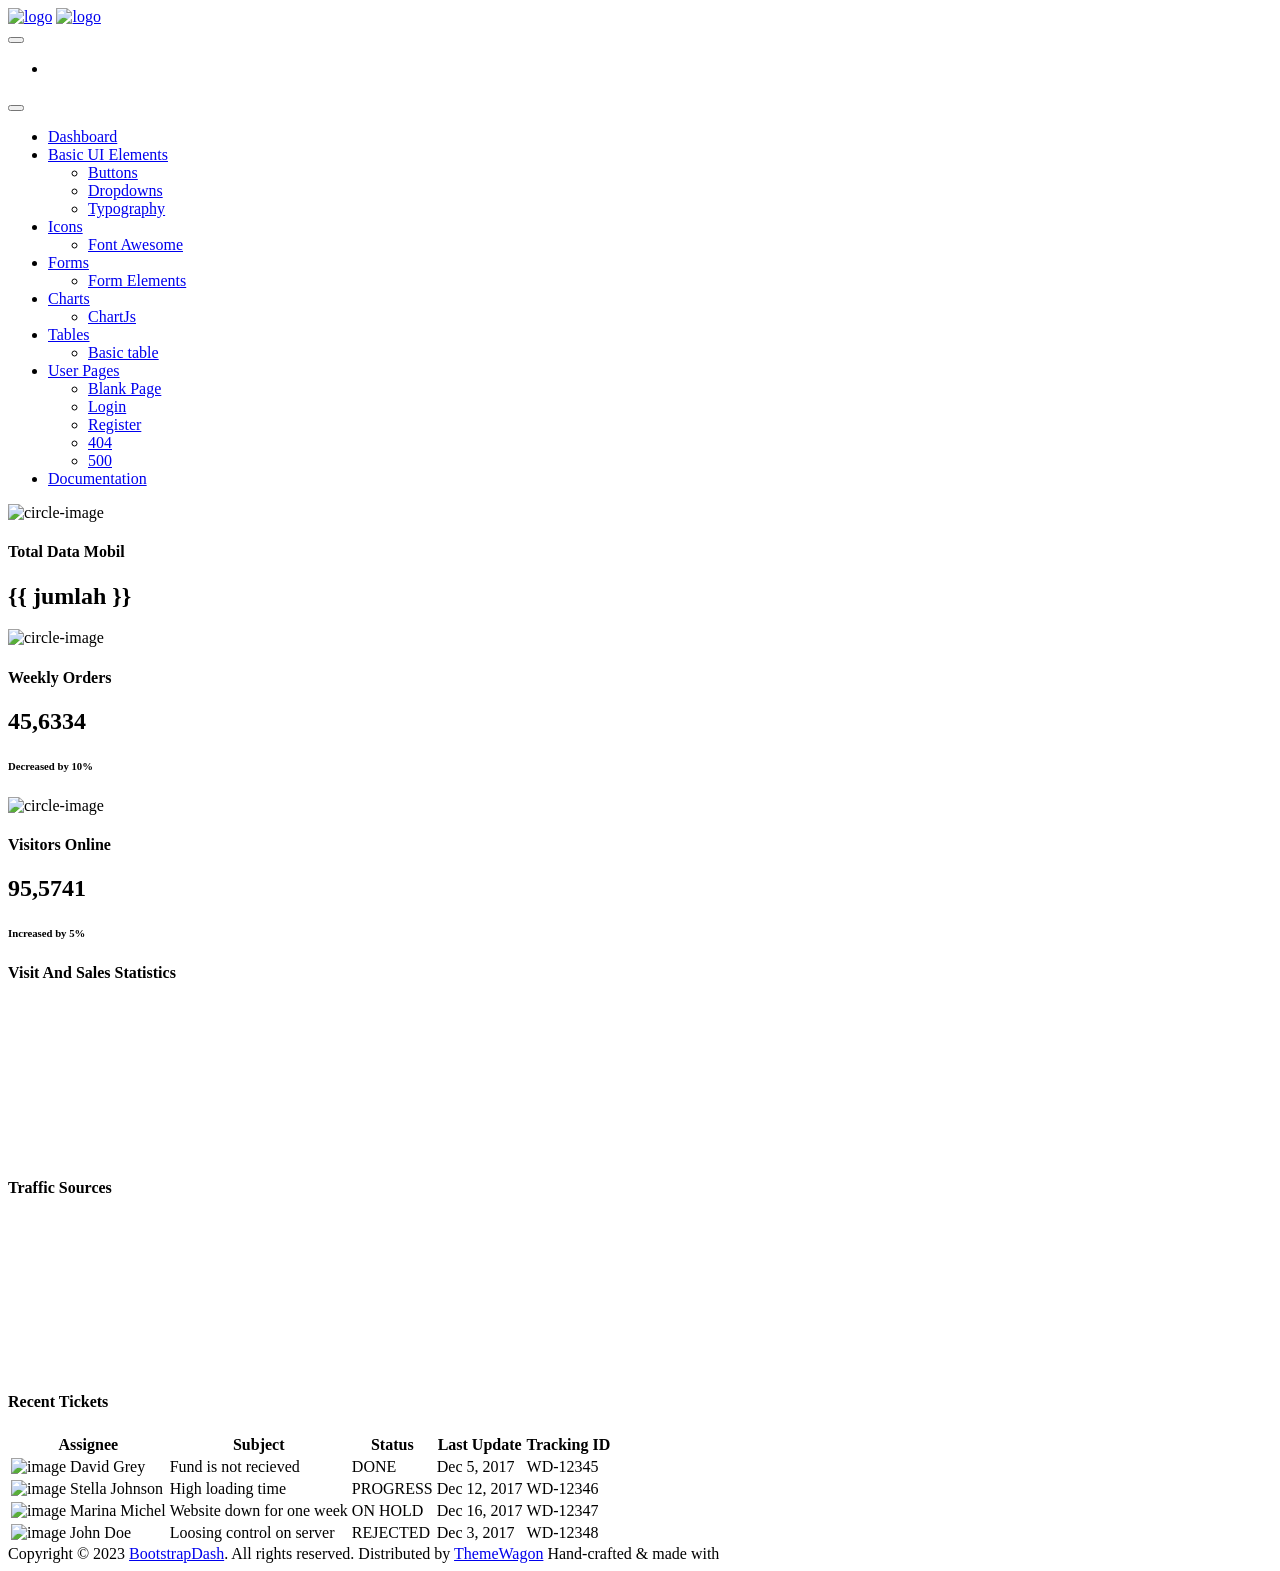
==== Deploy/templates/index.html @ ce956a4c "Deploy Source Code" ====
<!DOCTYPE html>
<html lang="en">
  <head>
    <!-- Required meta tags -->
    <meta charset="utf-8">
    <meta name="viewport" content="width=device-width, initial-scale=1, shrink-to-fit=no">
    <title>Purple Admin</title>
    <!-- plugins:css -->
    <link rel="stylesheet" href="assets/vendors/mdi/css/materialdesignicons.min.css">
    <link rel="stylesheet" href="assets/vendors/ti-icons/css/themify-icons.css">
    <link rel="stylesheet" href="assets/vendors/css/vendor.bundle.base.css">
    <link rel="stylesheet" href="assets/vendors/font-awesome/css/font-awesome.min.css">
    <!-- endinject -->
    <!-- Plugin css for this page -->
    <link rel="stylesheet" href="assets/vendors/font-awesome/css/font-awesome.min.css" />
    <link rel="stylesheet" href="assets/vendors/bootstrap-datepicker/bootstrap-datepicker.min.css">
    <!-- End plugin css for this page -->
    <!-- inject:css -->
    <!-- endinject -->
    <!-- Layout styles -->
    <link rel="stylesheet" href="assets/css/style.css">
    <!-- End layout styles -->
    <link rel="shortcut icon" href="assets/images/favicon.png" />
  </head>
  <body>
    <div class="container-scroller">
      <!-- partial:partials/_navbar.html -->
      <nav class="navbar default-layout-navbar col-lg-12 col-12 p-0 fixed-top d-flex flex-row">
        <div class="text-center navbar-brand-wrapper d-flex align-items-center justify-content-start">
          <a class="navbar-brand brand-logo" href="/"><img src="assets/images/logo.svg" alt="logo" /></a>
          <a class="navbar-brand brand-logo-mini" href="/"><img src="assets/images/logo-mini.svg" alt="logo" /></a>
        </div>
        <div class="navbar-menu-wrapper d-flex align-items-stretch">
          <button class="navbar-toggler navbar-toggler align-self-center" type="button" data-toggle="minimize">
            <span class="mdi mdi-menu"></span>
          </button>
          
          <ul class="navbar-nav navbar-nav-right">
            <li class="nav-item d-none d-lg-block full-screen-link">
              <a class="nav-link">
                <i class="mdi mdi-fullscreen" id="fullscreen-button"></i>
              </a>
            </li>
          </ul>
          <button class="navbar-toggler navbar-toggler-right d-lg-none align-self-center" type="button" data-toggle="offcanvas">
            <span class="mdi mdi-menu"></span>
          </button>
        </div>
      </nav>
      <!-- partial -->
      <div class="container-fluid page-body-wrapper">
        <!-- partial:partials/_sidebar.html -->
        <nav class="sidebar sidebar-offcanvas" id="sidebar">
          <ul class="nav">
            <li class="nav-item">
              <a class="nav-link" href="index.html">
                <span class="menu-title">Dashboard</span>
                <i class="mdi mdi-home menu-icon"></i>
              </a>
            </li>
            <li class="nav-item">
              <a class="nav-link" data-bs-toggle="collapse" href="#ui-basic" aria-expanded="false" aria-controls="ui-basic">
                <span class="menu-title">Basic UI Elements</span>
                <i class="menu-arrow"></i>
                <i class="mdi mdi-crosshairs-gps menu-icon"></i>
              </a>
              <div class="collapse" id="ui-basic">
                <ul class="nav flex-column sub-menu">
                  <li class="nav-item">
                    <a class="nav-link" href="pages/ui-features/buttons.html">Buttons</a>
                  </li>
                  <li class="nav-item">
                    <a class="nav-link" href="pages/ui-features/dropdowns.html">Dropdowns</a>
                  </li>
                  <li class="nav-item">
                    <a class="nav-link" href="pages/ui-features/typography.html">Typography</a>
                  </li>
                </ul>
              </div>
            </li>
            <li class="nav-item">
              <a class="nav-link" data-bs-toggle="collapse" href="#icons" aria-expanded="false" aria-controls="icons">
                <span class="menu-title">Icons</span>
                <i class="mdi mdi-contacts menu-icon"></i>
              </a>
              <div class="collapse" id="icons">
                <ul class="nav flex-column sub-menu">
                  <li class="nav-item">
                    <a class="nav-link" href="pages/icons/font-awesome.html">Font Awesome</a>
                  </li>
                </ul>
              </div>
            </li>
            <li class="nav-item">
              <a class="nav-link" data-bs-toggle="collapse" href="#forms" aria-expanded="false" aria-controls="forms">
                <span class="menu-title">Forms</span>
                <i class="mdi mdi-format-list-bulleted menu-icon"></i>
              </a>
              <div class="collapse" id="forms">
                <ul class="nav flex-column sub-menu">
                  <li class="nav-item">
                    <a class="nav-link" href="pages/forms/basic_elements.html">Form Elements</a>
                  </li>
                </ul>
              </div>
            </li>
            <li class="nav-item">
              <a class="nav-link" data-bs-toggle="collapse" href="#charts" aria-expanded="false" aria-controls="charts">
                <span class="menu-title">Charts</span>
                <i class="mdi mdi-chart-bar menu-icon"></i>
              </a>
              <div class="collapse" id="charts">
                <ul class="nav flex-column sub-menu">
                  <li class="nav-item">
                    <a class="nav-link" href="pages/charts/chartjs.html">ChartJs</a>
                  </li>
                </ul>
              </div>
            </li>
            <li class="nav-item">
              <a class="nav-link" data-bs-toggle="collapse" href="#tables" aria-expanded="false" aria-controls="tables">
                <span class="menu-title">Tables</span>
                <i class="mdi mdi-table-large menu-icon"></i>
              </a>
              <div class="collapse" id="tables">
                <ul class="nav flex-column sub-menu">
                  <li class="nav-item">
                    <a class="nav-link" href="pages/tables/basic-table.html">Basic table</a>
                  </li>
                </ul>
              </div>
            </li>
            <li class="nav-item">
              <a class="nav-link" data-bs-toggle="collapse" href="#auth" aria-expanded="false" aria-controls="auth">
                <span class="menu-title">User Pages</span>
                <i class="menu-arrow"></i>
                <i class="mdi mdi-lock menu-icon"></i>
              </a>
              <div class="collapse" id="auth">
                <ul class="nav flex-column sub-menu">
                  <li class="nav-item">
                    <a class="nav-link" href="pages/samples/blank-page.html"> Blank Page </a>
                  </li>
                  <li class="nav-item">
                    <a class="nav-link" href="pages/samples/login.html"> Login </a>
                  </li>
                  <li class="nav-item">
                    <a class="nav-link" href="pages/samples/register.html"> Register </a>
                  </li>
                  <li class="nav-item">
                    <a class="nav-link" href="pages/samples/error-404.html"> 404 </a>
                  </li>
                  <li class="nav-item">
                    <a class="nav-link" href="pages/samples/error-500.html"> 500 </a>
                  </li>
                </ul>
              </div>
            </li>
            <li class="nav-item">
              <a class="nav-link" href="docs/documentation.html" target="_blank">
                <span class="menu-title">Documentation</span>
                <i class="mdi mdi-file-document-box menu-icon"></i>
              </a>
            </li>
          </ul>
        </nav>
        <!-- partial -->
        <div class="main-panel">
          <div class="content-wrapper">
            <div class="row">
              <div class="col-md-4 stretch-card grid-margin">
                <div class="card bg-gradient-danger card-img-holder text-white">
                  <div class="card-body">
                    <img src="assets/images/dashboard/circle.svg" class="card-img-absolute" alt="circle-image" />
                    <h4 class="font-weight-normal mb-3">Total Data Mobil <i class="mdi mdi-chart-line mdi-24px float-end"></i>
                    </h4>
                    <h2 class="mb-5">{{ jumlah }}</h2>
                  </div>
                </div>
              </div>
              <div class="col-md-4 stretch-card grid-margin">
                <div class="card bg-gradient-info card-img-holder text-white">
                  <div class="card-body">
                    <img src="assets/images/dashboard/circle.svg" class="card-img-absolute" alt="circle-image" />
                    <h4 class="font-weight-normal mb-3">Weekly Orders <i class="mdi mdi-bookmark-outline mdi-24px float-end"></i>
                    </h4>
                    <h2 class="mb-5">45,6334</h2>
                    <h6 class="card-text">Decreased by 10%</h6>
                  </div>
                </div>
              </div>
              <div class="col-md-4 stretch-card grid-margin">
                <div class="card bg-gradient-success card-img-holder text-white">
                  <div class="card-body">
                    <img src="assets/images/dashboard/circle.svg" class="card-img-absolute" alt="circle-image" />
                    <h4 class="font-weight-normal mb-3">Visitors Online <i class="mdi mdi-diamond mdi-24px float-end"></i>
                    </h4>
                    <h2 class="mb-5">95,5741</h2>
                    <h6 class="card-text">Increased by 5%</h6>
                  </div>
                </div>
              </div>
            </div>
            <div class="row">
              <div class="col-md-7 grid-margin stretch-card">
                <div class="card">
                  <div class="card-body">
                    <div class="clearfix">
                      <h4 class="card-title float-start">Visit And Sales Statistics</h4>
                      <div id="visit-sale-chart-legend" class="rounded-legend legend-horizontal legend-top-right float-end"></div>
                    </div>
                    <canvas id="visit-sale-chart" class="mt-4"></canvas>
                  </div>
                </div>
              </div>
              <div class="col-md-5 grid-margin stretch-card">
                <div class="card">
                  <div class="card-body">
                    <h4 class="card-title">Traffic Sources</h4>
                    <div class="doughnutjs-wrapper d-flex justify-content-center">
                      <canvas id="traffic-chart"></canvas>
                    </div>
                    <div id="traffic-chart-legend" class="rounded-legend legend-vertical legend-bottom-left pt-4"></div>
                  </div>
                </div>
              </div>
            </div>
            <div class="row">
              <div class="col-12 grid-margin">
                <div class="card">
                  <div class="card-body">
                    <h4 class="card-title">Recent Tickets</h4>
                    <div class="table-responsive">
                      <table class="table">
                        <thead>
                          <tr>
                            <th> Assignee </th>
                            <th> Subject </th>
                            <th> Status </th>
                            <th> Last Update </th>
                            <th> Tracking ID </th>
                          </tr>
                        </thead>
                        <tbody>
                          <tr>
                            <td>
                              <img src="assets/images/faces/face1.jpg" class="me-2" alt="image"> David Grey
                            </td>
                            <td> Fund is not recieved </td>
                            <td>
                              <label class="badge badge-gradient-success">DONE</label>
                            </td>
                            <td> Dec 5, 2017 </td>
                            <td> WD-12345 </td>
                          </tr>
                          <tr>
                            <td>
                              <img src="assets/images/faces/face2.jpg" class="me-2" alt="image"> Stella Johnson
                            </td>
                            <td> High loading time </td>
                            <td>
                              <label class="badge badge-gradient-warning">PROGRESS</label>
                            </td>
                            <td> Dec 12, 2017 </td>
                            <td> WD-12346 </td>
                          </tr>
                          <tr>
                            <td>
                              <img src="assets/images/faces/face3.jpg" class="me-2" alt="image"> Marina Michel
                            </td>
                            <td> Website down for one week </td>
                            <td>
                              <label class="badge badge-gradient-info">ON HOLD</label>
                            </td>
                            <td> Dec 16, 2017 </td>
                            <td> WD-12347 </td>
                          </tr>
                          <tr>
                            <td>
                              <img src="assets/images/faces/face4.jpg" class="me-2" alt="image"> John Doe
                            </td>
                            <td> Loosing control on server </td>
                            <td>
                              <label class="badge badge-gradient-danger">REJECTED</label>
                            </td>
                            <td> Dec 3, 2017 </td>
                            <td> WD-12348 </td>
                          </tr>
                        </tbody>
                      </table>
                    </div>
                  </div>
                </div>
              </div>
            </div>
          </div>
          <!-- content-wrapper ends -->
          <!-- partial:partials/_footer.html -->
          <footer class="footer">
            <div class="d-sm-flex justify-content-center justify-content-sm-between">
              <span class="text-muted text-center text-sm-left d-block d-sm-inline-block">Copyright © 2023 <a href="https://www.bootstrapdash.com/" target="_blank">BootstrapDash</a>. All rights reserved. Distributed by <a href="http://themewagon.com" target="_blank">ThemeWagon</a></span>
              <span class="float-none float-sm-right d-block mt-1 mt-sm-0 text-center">Hand-crafted & made with <i class="mdi mdi-heart text-danger"></i></span>
            </div>
          </footer>
          <!-- partial -->
        </div>
        <!-- main-panel ends -->
      </div>
      <!-- page-body-wrapper ends -->
    </div>
    <!-- container-scroller -->
    <!-- plugins:js -->
    <script src="assets/vendors/js/vendor.bundle.base.js"></script>
    <!-- endinject -->
    <!-- Plugin js for this page -->
    <script src="assets/vendors/chart.js/chart.umd.js"></script>
    <script src="assets/vendors/bootstrap-datepicker/bootstrap-datepicker.min.js"></script>
    <!-- End plugin js for this page -->
    <!-- inject:js -->
    <script src="assets/js/off-canvas.js"></script>
    <script src="assets/js/misc.js"></script>
    <script src="assets/js/settings.js"></script>
    <script src="assets/js/todolist.js"></script>
    <script src="assets/js/jquery.cookie.js"></script>
    <!-- endinject -->
    <!-- Custom js for this page -->
    <script src="assets/js/dashboard.js"></script>
    <!-- End custom js for this page -->
  </body>
</html>
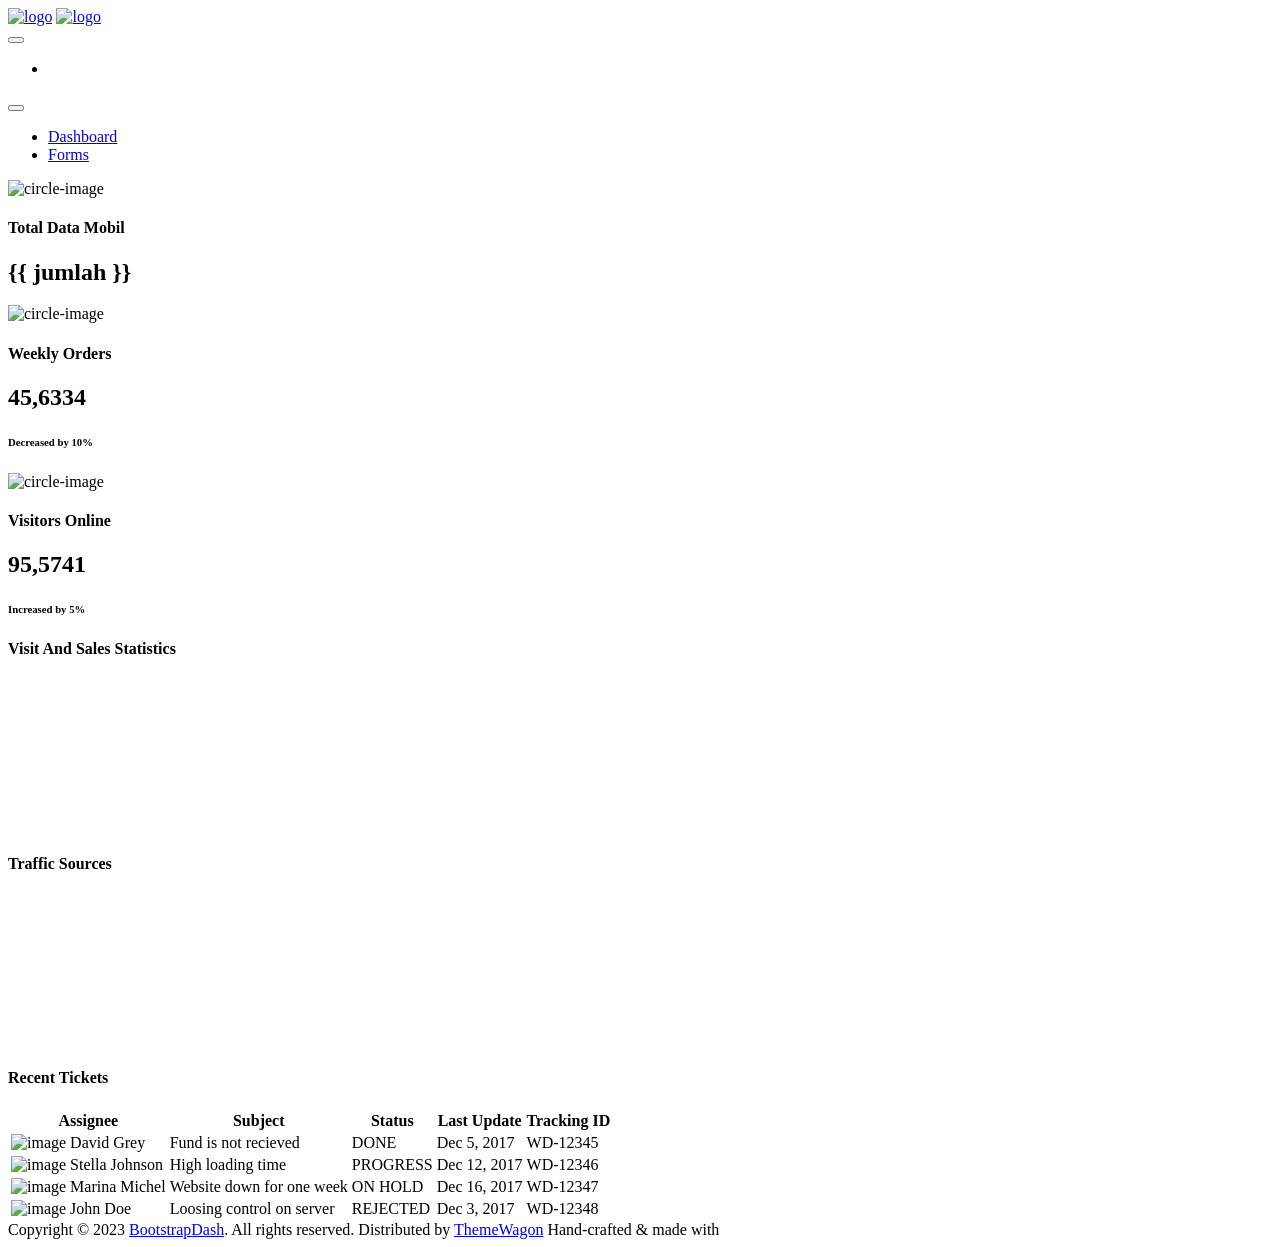
==== commit a95befb3: "#" ====
--- a/Deploy/templates/index.html
+++ b/Deploy/templates/index.html
@@ -4,10 +4,10 @@
     <!-- Required meta tags -->
     <meta charset="utf-8">
     <meta name="viewport" content="width=device-width, initial-scale=1, shrink-to-fit=no">
-    <title>Purple Admin</title>
+    <title>Premo</title>
     <!-- plugins:css -->
     <link rel="stylesheet" href="assets/vendors/mdi/css/materialdesignicons.min.css">
-    <link rel="stylesheet" href="assets/vendors/ti-icons/css/themify-icons.css">
+    <link rel="stylesheet" href="assets/vendors/ti-icons/css/themify-i  cons.css">
     <link rel="stylesheet" href="assets/vendors/css/vendor.bundle.base.css">
     <link rel="stylesheet" href="assets/vendors/font-awesome/css/font-awesome.min.css">
     <!-- endinject -->
@@ -53,115 +53,21 @@
         <nav class="sidebar sidebar-offcanvas" id="sidebar">
           <ul class="nav">
             <li class="nav-item">
-              <a class="nav-link" href="index.html">
+              <a class="nav-link" href="/">
                 <span class="menu-title">Dashboard</span>
                 <i class="mdi mdi-home menu-icon"></i>
-              </a>
+              </a>  
             </li>
             <li class="nav-item">
-              <a class="nav-link" data-bs-toggle="collapse" href="#ui-basic" aria-expanded="false" aria-controls="ui-basic">
-                <span class="menu-title">Basic UI Elements</span>
-                <i class="menu-arrow"></i>
-                <i class="mdi mdi-crosshairs-gps menu-icon"></i>
-              </a>
-              <div class="collapse" id="ui-basic">
-                <ul class="nav flex-column sub-menu">
-                  <li class="nav-item">
-                    <a class="nav-link" href="pages/ui-features/buttons.html">Buttons</a>
-                  </li>
-                  <li class="nav-item">
-                    <a class="nav-link" href="pages/ui-features/dropdowns.html">Dropdowns</a>
-                  </li>
-                  <li class="nav-item">
-                    <a class="nav-link" href="pages/ui-features/typography.html">Typography</a>
-                  </li>
-                </ul>
-              </div>
-            </li>
-            <li class="nav-item">
-              <a class="nav-link" data-bs-toggle="collapse" href="#icons" aria-expanded="false" aria-controls="icons">
-                <span class="menu-title">Icons</span>
-                <i class="mdi mdi-contacts menu-icon"></i>
-              </a>
-              <div class="collapse" id="icons">
-                <ul class="nav flex-column sub-menu">
-                  <li class="nav-item">
-                    <a class="nav-link" href="pages/icons/font-awesome.html">Font Awesome</a>
-                  </li>
-                </ul>
-              </div>
-            </li>
-            <li class="nav-item">
-              <a class="nav-link" data-bs-toggle="collapse" href="#forms" aria-expanded="false" aria-controls="forms">
+              <a class="nav-link" aria-expanded="false" aria-controls="forms" href="pages/forms/basic_elements.html">
                 <span class="menu-title">Forms</span>
                 <i class="mdi mdi-format-list-bulleted menu-icon"></i>
               </a>
-              <div class="collapse" id="forms">
-                <ul class="nav flex-column sub-menu">
-                  <li class="nav-item">
-                    <a class="nav-link" href="pages/forms/basic_elements.html">Form Elements</a>
-                  </li>
-                </ul>
-              </div>
+              
             </li>
-            <li class="nav-item">
-              <a class="nav-link" data-bs-toggle="collapse" href="#charts" aria-expanded="false" aria-controls="charts">
-                <span class="menu-title">Charts</span>
-                <i class="mdi mdi-chart-bar menu-icon"></i>
-              </a>
-              <div class="collapse" id="charts">
-                <ul class="nav flex-column sub-menu">
-                  <li class="nav-item">
-                    <a class="nav-link" href="pages/charts/chartjs.html">ChartJs</a>
-                  </li>
-                </ul>
-              </div>
-            </li>
-            <li class="nav-item">
-              <a class="nav-link" data-bs-toggle="collapse" href="#tables" aria-expanded="false" aria-controls="tables">
-                <span class="menu-title">Tables</span>
-                <i class="mdi mdi-table-large menu-icon"></i>
-              </a>
-              <div class="collapse" id="tables">
-                <ul class="nav flex-column sub-menu">
-                  <li class="nav-item">
-                    <a class="nav-link" href="pages/tables/basic-table.html">Basic table</a>
-                  </li>
-                </ul>
-              </div>
-            </li>
-            <li class="nav-item">
-              <a class="nav-link" data-bs-toggle="collapse" href="#auth" aria-expanded="false" aria-controls="auth">
-                <span class="menu-title">User Pages</span>
-                <i class="menu-arrow"></i>
-                <i class="mdi mdi-lock menu-icon"></i>
-              </a>
-              <div class="collapse" id="auth">
-                <ul class="nav flex-column sub-menu">
-                  <li class="nav-item">
-                    <a class="nav-link" href="pages/samples/blank-page.html"> Blank Page </a>
-                  </li>
-                  <li class="nav-item">
-                    <a class="nav-link" href="pages/samples/login.html"> Login </a>
-                  </li>
-                  <li class="nav-item">
-                    <a class="nav-link" href="pages/samples/register.html"> Register </a>
-                  </li>
-                  <li class="nav-item">
-                    <a class="nav-link" href="pages/samples/error-404.html"> 404 </a>
-                  </li>
-                  <li class="nav-item">
-                    <a class="nav-link" href="pages/samples/error-500.html"> 500 </a>
-                  </li>
-                </ul>
-              </div>
-            </li>
-            <li class="nav-item">
-              <a class="nav-link" href="docs/documentation.html" target="_blank">
-                <span class="menu-title">Documentation</span>
-                <i class="mdi mdi-file-document-box menu-icon"></i>
-              </a>
-            </li>
+            
+            
+          
           </ul>
         </nav>
         <!-- partial -->
